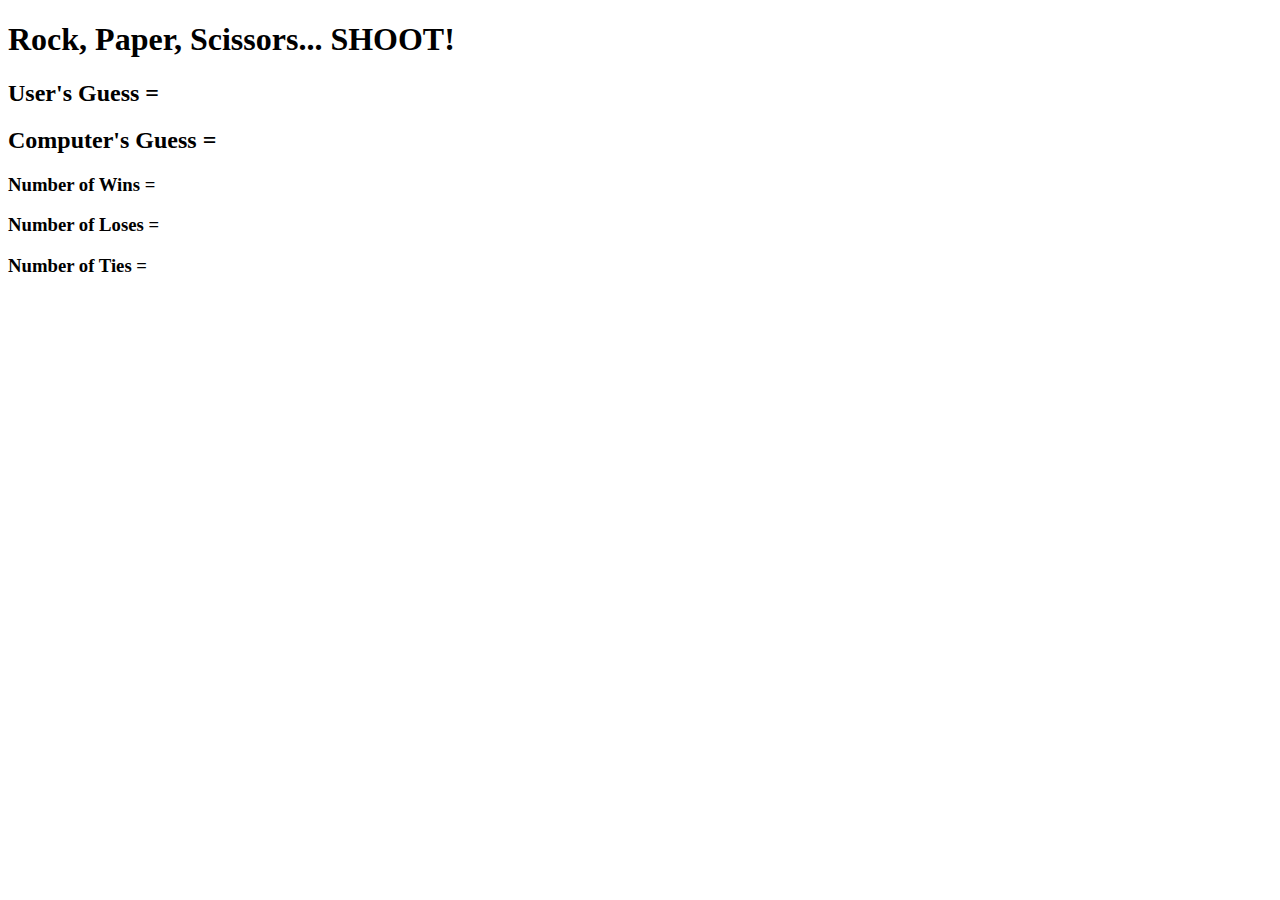
==== RPS-game.html @ 7d327495 "html elements added to RPS" ====
<!DOCTYPE html>
<html lang="en">

<head>
    <title>Rock Paper Scissors</title>
</head>

<body>
    <h1>Rock, Paper, Scissors... SHOOT!</h1>

    <div>
        <h2>User's Guess = <span id="user-guess"></span></h2>
        <h2>Computer's Guess = <span id="comp-guess"></span></h2>
        <h3>Number of Wins = <span id="wins"></span></h3>
        <h3>Number of Loses = <span id="loses"></span></h3>
        <h3>Number of Ties = <span id="ties"></span></h3>



    </div>

</body>

</html>
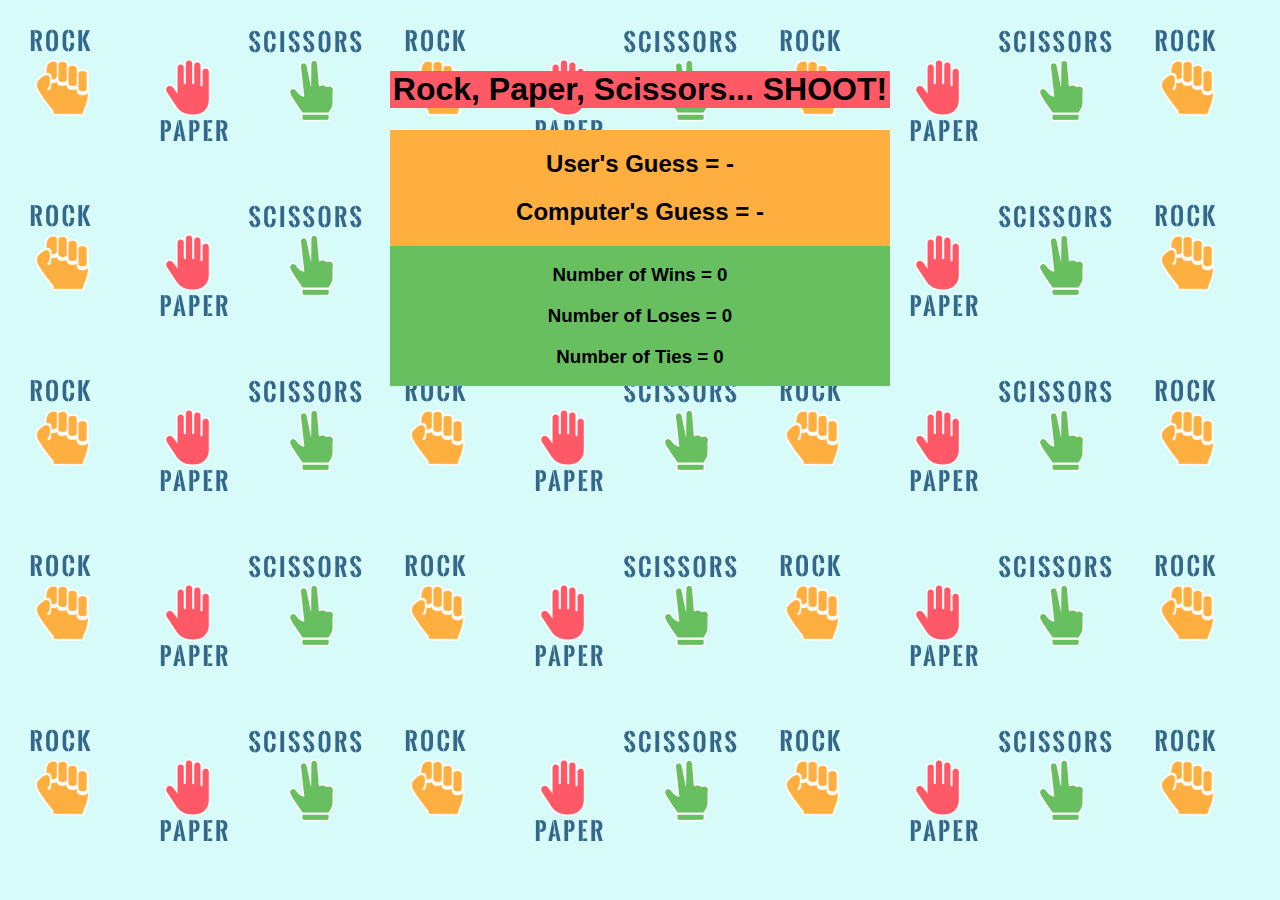
==== commit 247885d6: "rps done" ====
--- a/RPS-game.html
+++ b/RPS-game.html
@@ -3,22 +3,114 @@
 
 <head>
     <title>Rock Paper Scissors</title>
+    <style>
+        body {
+            background-image: url(who-invented-rock-paper-scissors.png);
+            background-size: 375px 175px;
+            font-family: 'Lucida Sans', 'Lucida Sans Regular', 'Lucida Grande', 'Lucida Sans Unicode', Geneva, Verdana, sans-serif;
+        }
+
+        .game {
+            display: flex;
+            flex-direction: column;
+            margin: auto;
+            margin-top: 50px;
+            justify-content: center;
+            text-align: center;
+            width: 500px;
+        }
+
+
+        .header {
+            background-color: #ff5966;
+
+        }
+
+        .guesses {
+            background-color: #ffaf40;
+        }
+
+        .scoreboard {
+            background-color: #67bf60;
+        }
+    </style>
 </head>
 
 <body>
-    <h1>Rock, Paper, Scissors... SHOOT!</h1>
 
-    <div>
-        <h2>User's Guess = <span id="user-guess"></span></h2>
-        <h2>Computer's Guess = <span id="comp-guess"></span></h2>
-        <h3>Number of Wins = <span id="wins"></span></h3>
-        <h3>Number of Loses = <span id="loses"></span></h3>
-        <h3>Number of Ties = <span id="ties"></span></h3>
+
+    <div class="game">
+        <h1 class="header">Rock, Paper, Scissors... SHOOT!</h1>
+        <div class="guesses">
+            <h2>User's Guess =
+                <span id="user-guess">-</span>
+            </h2>
+            <h2>Computer's Guess =
+                <span id="comp-guess">-</span>
+            </h2>
+        </div>
+        <div class="scoreboard">
+            <h3>Number of Wins =
+                <span id="wins">0</span>
+            </h3>
+            <h3>Number of Loses =
+                <span id="losses">0</span>
+            </h3>
+            <h3>Number of Ties =
+                <span id="ties">0</span>
+            </h3>
+        </div>
 
 
 
     </div>
 
+    <script type="text/javascript">
+        // create array for possible choices
+
+        var choices = ['r', 'p', 's'];
+
+        // create variable for # or wins/ losses/ ties
+        var winsScore = 0;
+        var lossScore = 0;
+        var tieScore = 0;
+
+        // create function for when key is pressed
+        document.onkeyup = function (event) {
+            // capture user guess
+            var userGuess = event.key;
+            // generate comp guess
+            var compGuess = choices[Math.floor(Math.random() * choices.length)];
+            // compare guesses with if/ else statement
+            if (userGuess === 'r' || userGuess === 'p' || userGuess === 's') {
+                if (userGuess === 'r' && compGuess === 'p') {
+                    lossScore++
+                } else if (userGuess === 'r' && compGuess === 's') {
+                    winsScore++
+                } else if (userGuess === 'p' && compGuess === 's') {
+                    lossScore++
+                } else if (userGuess === 'p' && compGuess === 'r') {
+                    winsScore++
+                } else if (userGuess === 's' && compGuess === 'p') {
+                    winsScore++
+                } else if (userGuess === 's' && compGuess === 'r') {
+                    lossScore++
+                } else if (userGuess === compGuess) {
+                    tieScore++
+                }
+
+            } else {
+                alert("you must press 'r' for rock, 'p' for paper or 's' for scissors! (no capital letters please)")
+            }
+            // write results to html
+            document.getElementById("user-guess").innerHTML = userGuess;
+            document.getElementById("comp-guess").innerHTML = compGuess;
+            document.getElementById("wins").innerHTML = winsScore;
+            document.getElementById("losses").innerHTML = lossScore;
+            document.getElementById("ties").innerHTML = tieScore;
+        }
+    </script>
+
 </body>
 
 </html>